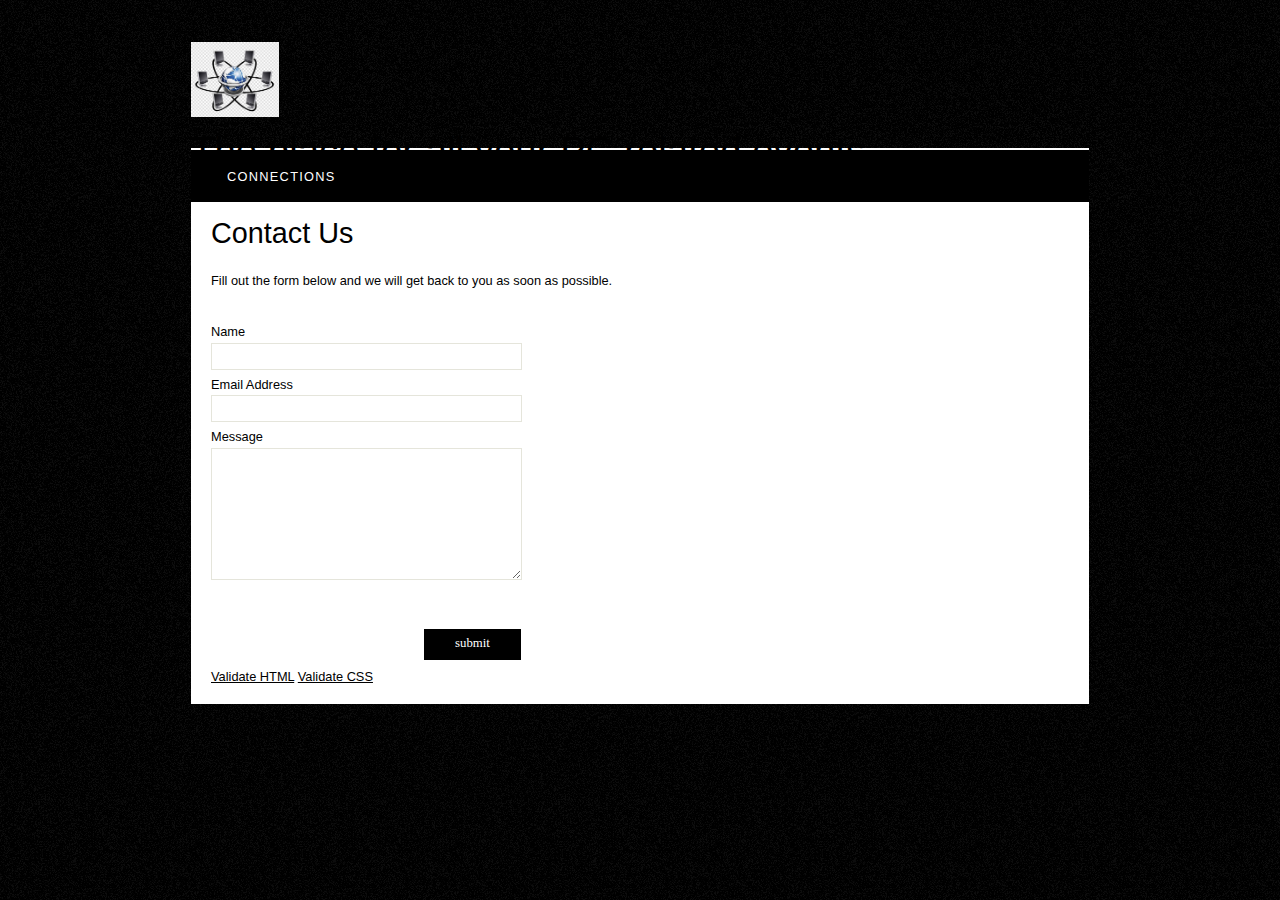
==== Milestone 1/connection.html @ ded64d34 "First Commit" ====
<!DOCTYPE HTML>
<html lang="en">

<head>
	<title>Computers - Connection</title>
	<link rel="stylesheet" type="text/css" href="style/style.css" title="style" />
</head>

<body>
	<div id="main">
		<div id="header">
			<div id="logo">
				<div id="logo_text">
					<h1><a href="index.html"><img src="images/icon.jpg" height="75" alt="Burn's Computers"></a></h1>
					<h2>The place for all your PC related events.</h2>
				</div>
			</div>
			<div id="menubar">
				<ul id="menu">
					<li><a href="connections.html">Connections</a></li>
				</ul>
			</div>
		</div>
		<div id="site_content">
			<div id="content">
				<h1>Contact Us</h1>
				<p>Fill out the form below and we will get back to you as soon as possible.</p>
				<form action="#" method="post">
					<div class="form_settings">
						<p><span>Name</span><input class="contact" type="text" name="your_name" value="" /></p>
						<p><span>Email Address</span><input class="contact" type="text" name="your_email" value="" /></p>
						<p><span>Message</span><textarea class="contact textarea" rows="8" cols="50" name="your_enquiry"></textarea></p>
						<p style="padding-top: 15px"><span>&nbsp;</span><input class="submit" type="submit" name="contact_submitted" value="submit" /></p>
					</div>
				</form>
				<a href="https://validator.w3.org/check?uri=referer">Validate HTML</a>
				<a href="https://jigsaw.w3.org/css-validator/check/referer">Validate CSS</a>
			</div>
		</div>
	</div>
</body>
</html>
---- Milestone 1/style/style.css ----
html
{ height: 100%;}

*
{ margin: 0;
  padding: 0;}

body
{ font: normal .80em 'impact', verdana, sans-serif;
  background: #F0EFE2 url(background.png) repeat;
  color: #000;}

p
{ padding: 0 0 25px 0;
  line-height: 1.7em;}

img
{ border: 0;}
h1

{
    font: normal 225% 'trebuchet ms', verdana, sans-serif;
    color: #000;
    margin: 0 0 15px 0;
    padding: 15px 0 5px 0;
}

h2
{
    font: normal 200% 'trebuchet ms', verdana, sans-serif;
    margin: 0 0 7px 0;
    padding: 3px 0 2px 0;
}

h3
{
    font: normal 175% 'trebuchet ms', verdana, sans-serif;
    margin: 3px 25px;
    padding: 3px 0 3px 0;
}

a, a:hover
{ outline: none;
  text-decoration: underline;
  color: #000;}

a:hover
{ text-decoration: none;}

.left
{ float: left;
  width: auto;
  margin-right: 10px;}

.right
{ float: right; 
  width: auto;
  margin-left: 10px;}

.center
{ display: block;
  text-align: center;
  margin: 20px auto;}

blockquote
{ margin: 20px 0; 
  padding: 10px 20px 0 20px;
  border: 1px solid #E5E5DB;
  background: #FFF;}

ul
{ margin: 2px 0 22px 17px;}

ul li
{ list-style-type: circle;
    margin: 0 0 6px 0; 
    padding: 0 0 4px 5px;
    color: #FFF;}

#main, #logo, #menubar, #site_content
{ margin-left: auto; 
  margin-right: auto;}

#header
{ background: transparent;
  height: 202px;}

#logo
{ width: 898px;
  position: relative;
  height: 148px;
  border-bottom: 2px solid #FFF;}

#logo #logo_text 
{ position: absolute; 
  top: 20px;
  left: 0;}

#logo h1, #logo h2
{ font: normal 300% 'trebuchet ms', verdana, sans-serif;
  border-bottom: 0;
  text-transform: none;
  margin: 0;}

#logo_text h1, #logo_text h1 a, #logo_text h1 a:hover 
{ padding: 22px 0 0 0;
  color: #FFF;
  letter-spacing: -1px;
  text-decoration: none;}

#logo_text h1 a .logo_colour
{ color: #FFF;}

#logo_text h2, 
{ font-size: 100%;
  padding: 4px 0 0 0;
  color: #FFF;}

#user_navigation
{
    width: auto;
    height: auto;
    padding: 0;
    background: #000;
    float: right
}

ul#user_navigation, ul#user_navigation li
{
    float: right;
    margin: 0;
    padding: 0;
}

ul#user_navigation li
{
    list-style: none;
}

ul#user_navigation li a
{
    letter-spacing: 0.1em;
    font: normal 100% verdana, sans-serif;
    display: block;
    float: right;
    height: 17px;
    margin: 10px 0 0 10px;
    padding: 9px 26px 6px 26px;
    text-align: center;
    color: #FFF;
    text-transform: uppercase;
    text-decoration: none;
    background: transparent;
}

#menubar
{ width: 898px;
  height: 52px;
  padding: 0;
  background: #000;} 

ul#menu, ul#menu li
{ float: left;
  margin: 0; 
  padding: 0;}

ul#menu li
{ list-style: none;}

ul#menu li a
{ letter-spacing: 0.1em;
  font: normal 100% verdana, sans-serif;
  display: block; 
  float: left; 
  height: 17px;
  margin: 10px 0 0 10px;
  padding: 9px 26px 6px 26px;
  text-align: center;
  color: #FFF;
  text-transform: uppercase;
  text-decoration: none;
  background: transparent;} 

ul#menu li a:hover, ul#menu li.selected a, ul#menu li.selected a:hover
{ color: #FFF;
  background: transparent url(transparent_light.png) repeat;}

#site_content
{ width: 854px;
  overflow: hidden;
  margin: 0 auto 0 auto;
  padding: 0 24px 20px 20px;
  background: #FFF;} 

#content
{ text-align: left;
  float: left;
  width: 595px;
  padding: 0;}

#content ul
{ margin: 2px 0 22px 0px;}

#content ul li
{ list-style-type: none;
  background: url(bullet.png) no-repeat;
  margin: 0 0 6px 0; 
  padding: 0 0 4px 25px;
  line-height: 1.5em;}
  
.form_settings
{ margin: 15px 0 0 0;}

.form_settings p
{ padding: 0 0 4px 0;}

.form_settings span
{ float: left; 
  width: 200px; 
  text-align: left;}
  
.form_settings input, .form_settings textarea
{ padding: 5px; 
  width: 299px; 
  font: 100% verdana; 
  border: 1px solid #E5E5DB; 
  background: #FFF; 
  color: #47433F;}
  
.form_settings .submit
{ font: 100% verdana; 
  border: 1px solid; 
  width: 99px; 
  margin: 0 0 0 212px; 
  height: 33px;
  padding: 2px 0 3px 0;
  cursor: pointer; 
  background: #000; 
  color: #FFF;}

.form_settings textarea, .form_settings select
{ font: 100% verdana; 
  width: 299px;}

.form_settings select
{ width: 310px;}

.form_settings
{ margin: 4px 0; 
  padding: 0; 
  width: 14px;
  border: 0;
  background: none;}
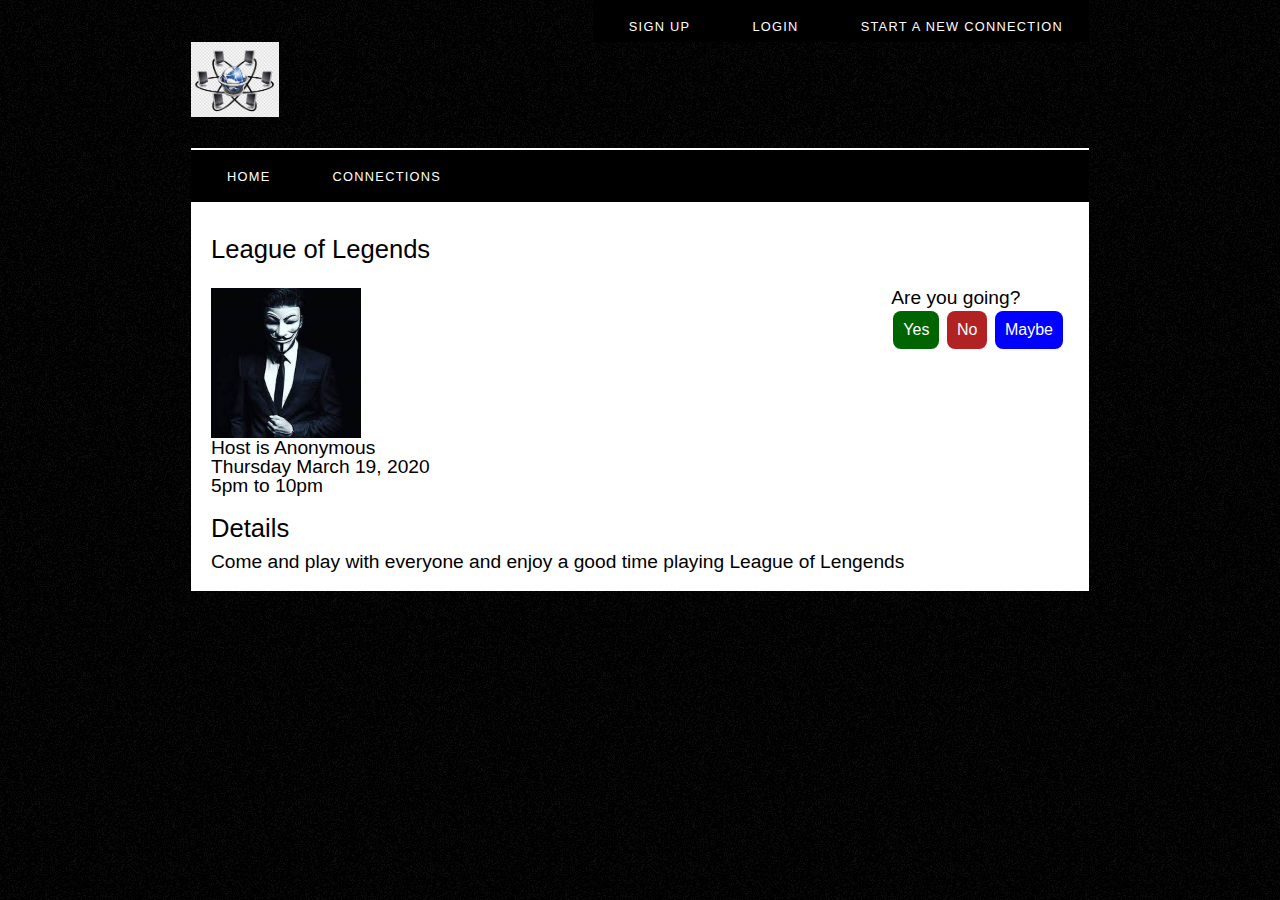
==== commit 28d06a90: "Updated to meet requirements" ====
--- a/Milestone 1/connection.html
+++ b/Milestone 1/connection.html
@@ -1,42 +1,46 @@
 <!DOCTYPE HTML>
 <html lang="en">
-
-<head>
-	<title>Computers - Connection</title>
-	<link rel="stylesheet" type="text/css" href="style/style.css" title="style" />
-</head>
-
-<body>
-	<div id="main">
-		<div id="header">
-			<div id="logo">
-				<div id="logo_text">
-					<h1><a href="index.html"><img src="images/icon.jpg" height="75" alt="Burn's Computers"></a></h1>
-					<h2>The place for all your PC related events.</h2>
-				</div>
-			</div>
-			<div id="menubar">
-				<ul id="menu">
-					<li><a href="connections.html">Connections</a></li>
-				</ul>
-			</div>
-		</div>
-		<div id="site_content">
-			<div id="content">
-				<h1>Contact Us</h1>
-				<p>Fill out the form below and we will get back to you as soon as possible.</p>
-				<form action="#" method="post">
-					<div class="form_settings">
-						<p><span>Name</span><input class="contact" type="text" name="your_name" value="" /></p>
-						<p><span>Email Address</span><input class="contact" type="text" name="your_email" value="" /></p>
-						<p><span>Message</span><textarea class="contact textarea" rows="8" cols="50" name="your_enquiry"></textarea></p>
-						<p style="padding-top: 15px"><span>&nbsp;</span><input class="submit" type="submit" name="contact_submitted" value="submit" /></p>
-					</div>
-				</form>
-				<a href="https://validator.w3.org/check?uri=referer">Validate HTML</a>
-				<a href="https://jigsaw.w3.org/css-validator/check/referer">Validate CSS</a>
-			</div>
-		</div>
-	</div>
-</body>
+    <head>
+        <title>Computers LAN Party</title>
+        <link rel="stylesheet" type="text/css" href="style/style.css" title="style" />
+    </head>
+    <body>
+        <div id="main">
+            <div id="header">
+                <div id="logo">
+                    <ul id="user_navigation">
+                        <li><a href="">Start a new connection</a></li>
+                        <li><a href="connections.html">Login</a></li>
+                        <li><a href="connections.html">Sign Up</a></li>
+                    </ul>
+                    <div id="logo_text">
+                        <h1><a href="index.html"><img src="images/icon.jpg" height="75" alt="Burn's Computers"></a></h1>
+                    </div>
+                </div>
+                <div id="menubar">
+                    <ul id="menu">
+                        <li><a href="index.html">Home</a></li>
+                        <li><a href="connections.html">Connections</a></li>
+                    </ul>
+                </div>
+            </div>
+            <div id="site_content">
+                <br>
+                <br>
+                <h2>League of Legends</h2>
+                <br>
+                <div id="attendance">
+                    <h4>Are you going?</h4>
+                    <a href="savedConnections.html"><button class="buttonYes">Yes</button></a>
+                    <a href="savedConnections.html"><button class="buttonNo">No</button></a>
+                    <a href="savedConnections.html"><button class="buttonMaybe">Maybe</button></a>
+                </div>
+                <img src="images/host.jpg" height="150" width="150" align="top">
+                <h4>Host is Anonymous<br>Thursday March 19, 2020<br>5pm to 10pm</h4>
+                <br>
+                <h2>Details</h2>
+                <h4>Come and play with everyone and enjoy a good time playing League of Lengends</h4>
+            </div>
+        </div>
+    </body>
 </html>
--- a/Milestone 1/style/style.css
+++ b/Milestone 1/style/style.css
@@ -27,7 +27,7 @@
 
 h2
 {
-    font: normal 200% 'trebuchet ms', verdana, sans-serif;
+    font: normal 200% 'impact', verdana, sans-serif;
     margin: 0 0 7px 0;
     padding: 3px 0 2px 0;
 }
@@ -37,6 +37,50 @@
     font: normal 175% 'trebuchet ms', verdana, sans-serif;
     margin: 3px 25px;
     padding: 3px 0 3px 0;
+}
+
+h4
+{
+    font: normal 150% 'trebuchet', verdana, sans-serif;
+    float: none;
+    line-height: 1em;
+    vertical-align: top;
+}
+
+table
+{
+    width: 100%;
+    text-align: left;
+    vertical-align: middle;
+    border-collapse: collapse;
+    border: 1px solid black;
+}
+
+th
+{
+    font: normal 125% 'trebuchet', verdana, sans-serif;
+    padding: 5px;
+}
+
+td
+{
+    font: normal 100% 'trebuchet', verdana, sans-serif;
+    padding: 3px;
+}
+
+.buttonConnections
+{
+    text-align: center;
+    background-color: black;
+    color: white;
+    border: none;
+    padding: 7px;
+    text-decoration: none;
+    display: inline-block;
+    font-size: 12px;
+    margin: 2px 2px;
+    cursor: pointer;
+    border-radius: 8px;
 }
 
 a, a:hover
@@ -151,6 +195,59 @@
     text-transform: uppercase;
     text-decoration: none;
     background: transparent;
+}
+
+#attendance
+{
+    width: auto;
+    height: auto;
+    padding: 0;
+    float: right;
+}
+
+.buttonYes 
+{
+    text-align: center;
+    background-color: darkgreen;
+    color: white;
+    border: none;
+    padding: 10px;
+    text-decoration: none;
+    display: inline-block;
+    font-size: 16px;
+    margin: 4px 2px;
+    cursor: pointer;
+    border-radius: 8px;
+}
+
+.buttonNo 
+{
+    text-align: center;
+    background-color: firebrick;
+    color: white;
+    border: none;
+    padding: 10px;
+    text-decoration: none;
+    display: inline-block;
+    font-size: 16px;
+    margin: 4px 2px;
+    cursor: pointer;
+    border-radius: 8px;
+}
+
+.buttonMaybe 
+{
+    text-align: center;
+    background-color: blue;
+    color: white;
+    border: none;
+    padding: 10px;
+    text-decoration: none;
+    display: inline-block;
+    font-size: 16px;
+    margin: 4px 2px;
+    cursor: pointer;
+    border-radius: 8px;
 }
 
 #menubar
